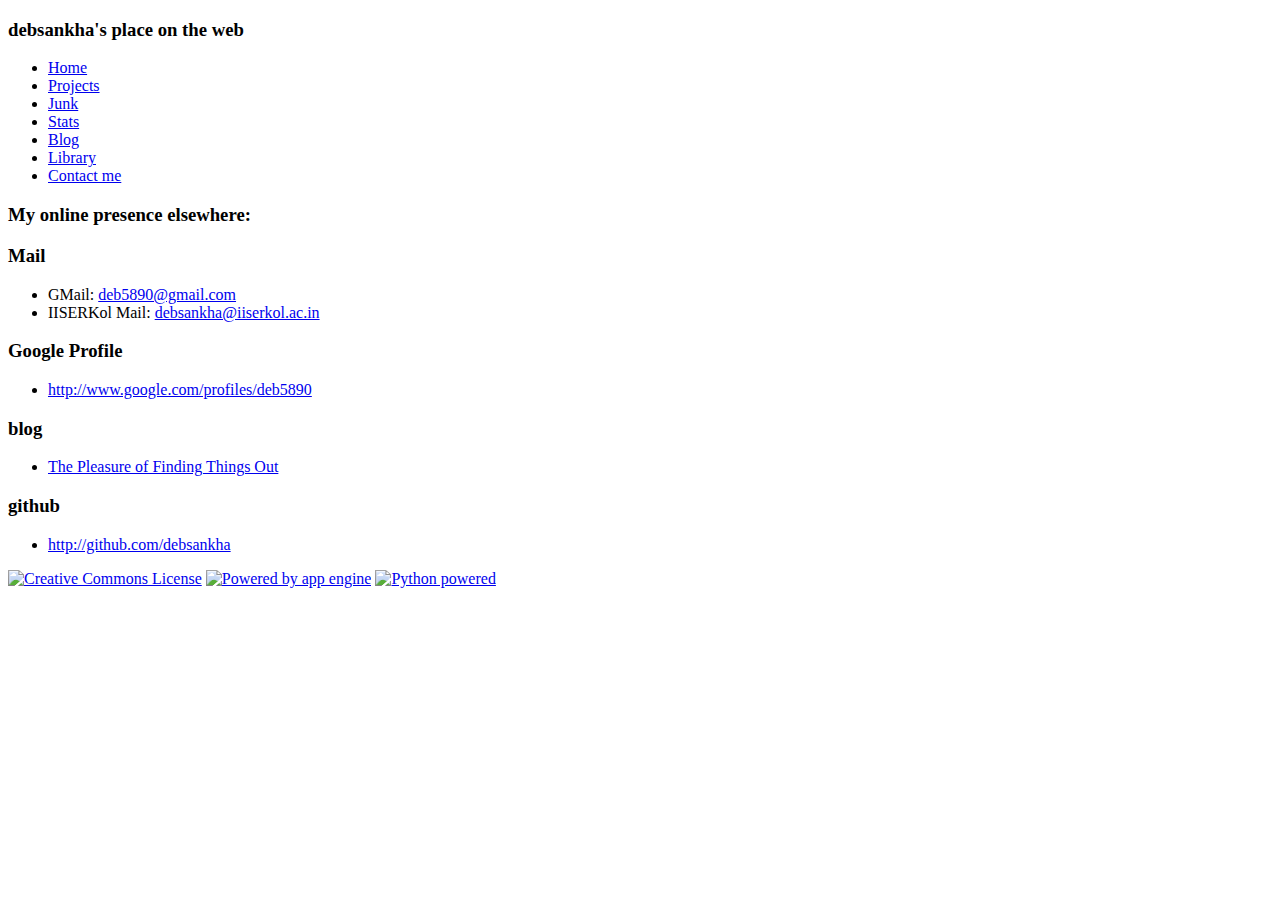
==== debsankha-manik/static/contact.html @ d5790df2 "Completed all the pages. Gonna deply" ====
<!DOCTYPE HTML>
<html>
	<head>
		<title>Debsankha's place on the web </title>
		<link rel="stylesheet" href="/style.css" type="text/css">
	</head>

	<body>
		<div class="container" id="con1">
			<div id="header">
				<h3>debsankha's place on the web</h3>
			</div>
		</div>
		<div id="links">
			<ul>
				<li><a href='/index.html'>Home</a></li>
				<li><a href="/projects.html">Projects</a></li>
				<li><a href="/junk.html">Junk</a></li>
				<li><a href="/stat">Stats</a></li>
				<li><a href="http://debsankha.blogspot.com">Blog</a></li>
				<li><a href="http://books.google.co.in/books?uid=11074598323337045997&source=gbs_lp_bookshelf_list">Library</a>
				<li><a class="current" href="/contact.html">Contact me</a></li>
		<!--		<li><form action="/search" method="post">
					<input type="text" name="searchstr" value="">
					<input type="image" src="/se.png" name="button" value="Search!" height="25">
				</form>
				</li>  --!>
			</ul>
		</div>

		<div class="container" id="con2">
	
			<div id="mainbody">
				<h3>My online presence elsewhere:</h3>
		
				<h3>Mail</h3>
				<ul>
					<li>GMail: <a href="mailto:deb5890@gmail.com">deb5890@gmail.com</a></li>
					<li>IISERKol Mail: <a href="mailto:deb5890@gmail.com">debsankha@iiserkol.ac.in</a></li>
				</ul>

				<h3>Google Profile</h3>
				<ul>
					<li><a href="http://www.google.com/profiles/deb5890">http://www.google.com/profiles/deb5890</a></li>
				</ul>

		
				<h3>blog</h3>
				<ul>
					<li><a href="http://debsankha.blogspot.com">The Pleasure of Finding Things Out</a></li>
				</ul>

				<h3>github</h3>
				<ul>
					<li><a href="http://github.com/debsankha/">http://github.com/debsankha</a>
				</ul>


				
			</div>

			<div id="footer">
				<div id="logos">
					<a rel="license" href="http://creativecommons.org/licenses/by-nc-sa/2.5/in/"><img alt="Creative Commons License" src="/cc88x31.png"/></a>
					<a href="http://code.google.com/appengine/"><img alt="Powered by app engine" src="/appengine-silver-120x30.gif"/></a>
					<a href="http://www.python.org/"><img alt="Python powered" src="/python-powered-w-70x28.png"/></a>
				</div>
			</div>
		</div>
	</body>
</html>
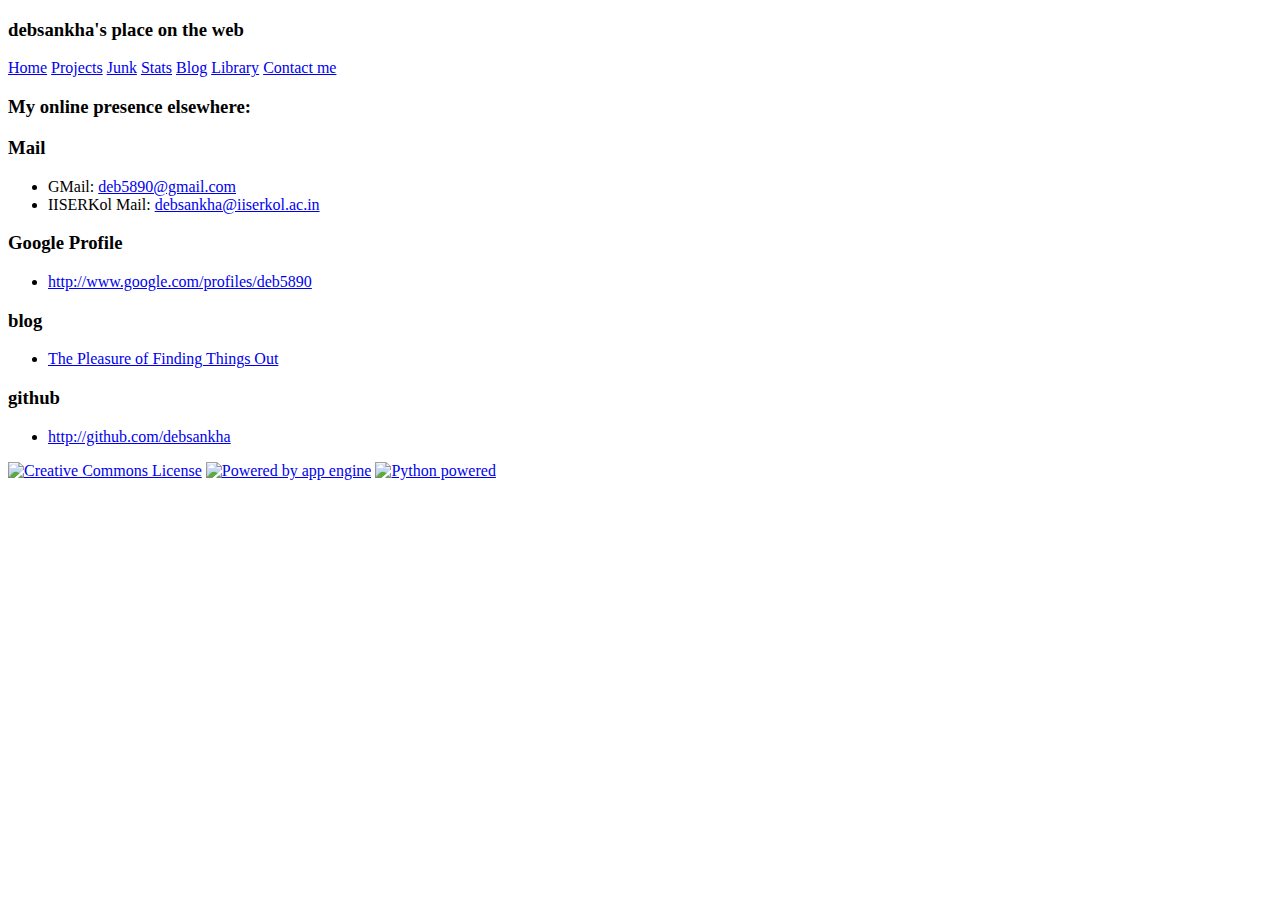
==== commit 7295c846: "fixed the comments" ====
--- a/debsankha-manik/static/contact.html
+++ b/debsankha-manik/static/contact.html
@@ -12,20 +12,14 @@
 			</div>
 		</div>
 		<div id="links">
-			<ul>
-				<li><a href='/index.html'>Home</a></li>
-				<li><a href="/projects.html">Projects</a></li>
-				<li><a href="/junk.html">Junk</a></li>
-				<li><a href="/stat">Stats</a></li>
-				<li><a href="http://debsankha.blogspot.com">Blog</a></li>
-				<li><a href="http://books.google.co.in/books?uid=11074598323337045997&source=gbs_lp_bookshelf_list">Library</a>
-				<li><a class="current" href="/contact.html">Contact me</a></li>
-		<!--		<li><form action="/search" method="post">
-					<input type="text" name="searchstr" value="">
-					<input type="image" src="/se.png" name="button" value="Search!" height="25">
-				</form>
-				</li>  --!>
-			</ul>
+				<a href='/index.html'>Home</a>
+				<a href="/projects.html">Projects</a>
+				<a href="/junk.html">Junk</a>
+				<a href="/stat">Stats</a>
+				<a href="http://debsankha.blogspot.com">Blog</a>
+				<a href="http://books.google.co.in/books?uid=11074598323337045997&source=gbs_lp_bookshelf_list">Library</a>
+				<a class="current" href="/contact.html">Contact me</a>
+	
 		</div>
 
 		<div class="container" id="con2">
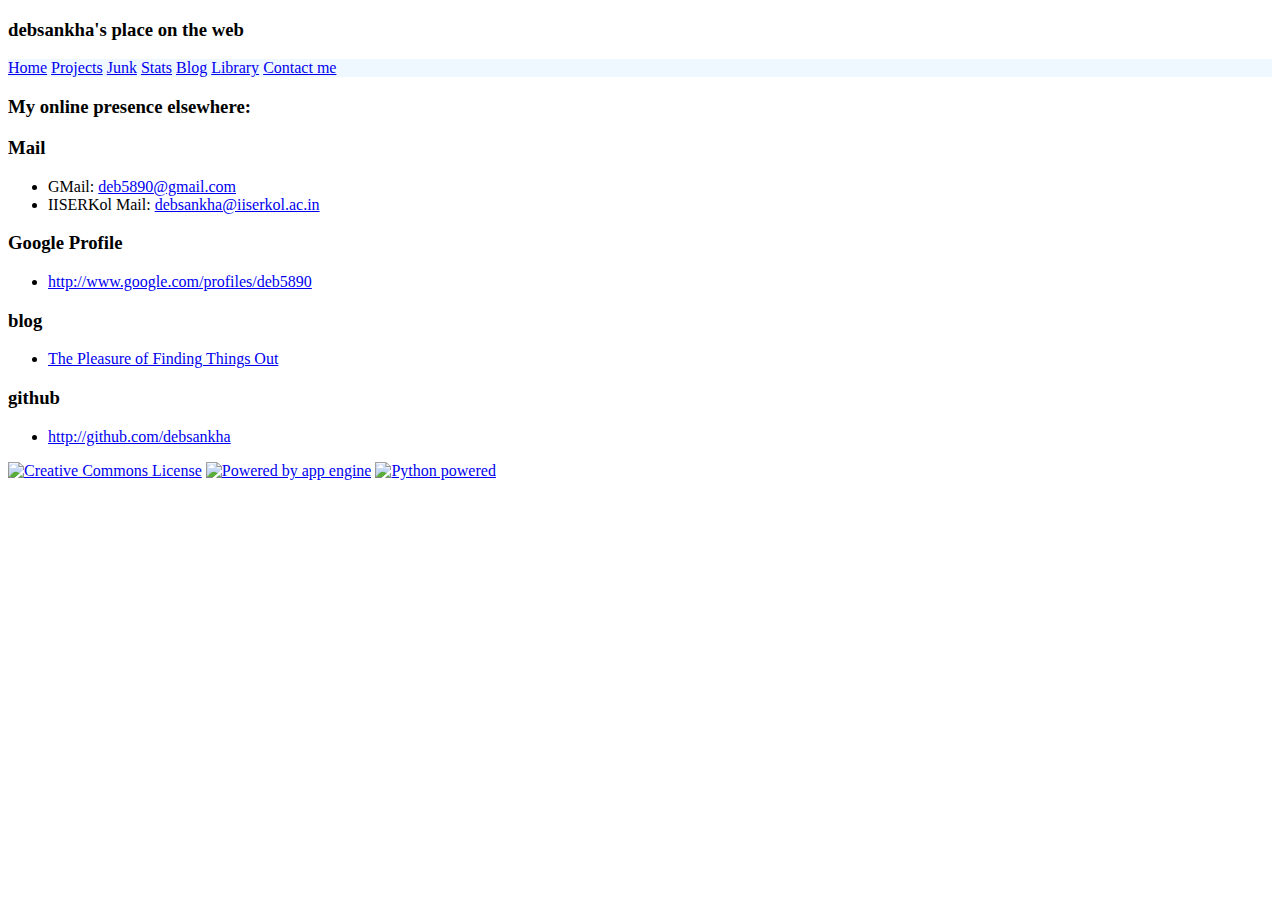
==== commit 9ea7481a: "Added some javascript to avoid that pesky webkit rounding off bug" ====
--- a/debsankha-manik/static/contact.html
+++ b/debsankha-manik/static/contact.html
@@ -11,7 +11,7 @@
 				<h3>debsankha's place on the web</h3>
 			</div>
 		</div>
-		<div id="links">
+		<div id="links" style="background-color:AliceBlue">
 				<a href='/index.html'>Home</a>
 				<a href="/projects.html">Projects</a>
 				<a href="/junk.html">Junk</a>
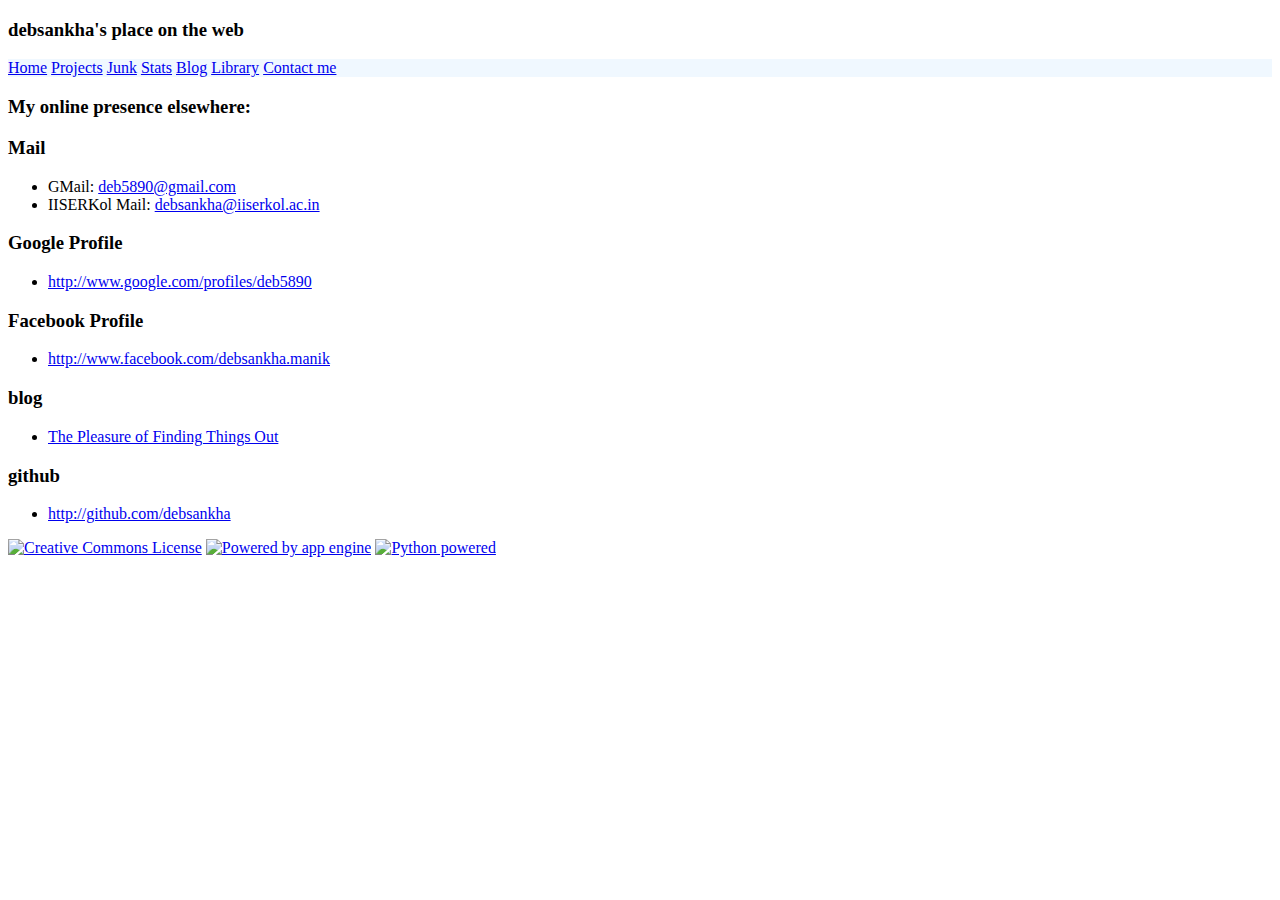
==== commit fbe203e2: "updated the projects.html" ====
--- a/debsankha-manik/static/contact.html
+++ b/debsankha-manik/static/contact.html
@@ -1,8 +1,25 @@
 <!DOCTYPE HTML>
 <html>
 	<head>
-		<title>Debsankha's place on the web </title>
+		<script type="text/javascript">
+			var _gaq = _gaq || [];
+			 _gaq.push(['_setAccount', 'UA-19716668-2']);
+			_gaq.push(['_trackPageview']);
+
+			(function() {
+				var ga = document.createElement('script'); ga.type = 'text/javascript'; ga.async = true;
+				ga.src = ('https:' == document.location.protocol ? 'https://ssl' : 'http://www') + '.google-analytics.com/ga.js';
+    var s = document.getElementsByTagName('script')[0]; s.parentNode.insertBefore(ga, s);
+  })();
+		</script>
+		<title>Debsankha's place on the web : contact me</title>
 		<link rel="stylesheet" href="/style.css" type="text/css">
+		<script type="text/javascript" src="/script.js"></script>
+		<script type="text/javascript">
+				window.onresize = myresize;
+				window.onload = myresize;
+		</script>
+
 	</head>
 
 	<body>
@@ -30,7 +47,7 @@
 				<h3>Mail</h3>
 				<ul>
 					<li>GMail: <a href="mailto:deb5890@gmail.com">deb5890@gmail.com</a></li>
-					<li>IISERKol Mail: <a href="mailto:deb5890@gmail.com">debsankha@iiserkol.ac.in</a></li>
+					<li>IISERKol Mail: <a href="mailto:debsankha@iiserkol.ac.in">debsankha@iiserkol.ac.in</a></li>
 				</ul>
 
 				<h3>Google Profile</h3>
@@ -38,10 +55,15 @@
 					<li><a href="http://www.google.com/profiles/deb5890">http://www.google.com/profiles/deb5890</a></li>
 				</ul>
 
+				<h3>Facebook Profile</h3>
+				<ul>
+					<li><a href="http://www.facebook.com/debsankha.manik">http://www.facebook.com/debsankha.manik</a></li>
+				</ul>
+
 		
 				<h3>blog</h3>
 				<ul>
-					<li><a href="http://debsankha.blogspot.com">The Pleasure of Finding Things Out</a></li>
+					<li><a href="http://blog.debsankha.net">The Pleasure of Finding Things Out</a></li>
 				</ul>
 
 				<h3>github</h3>
